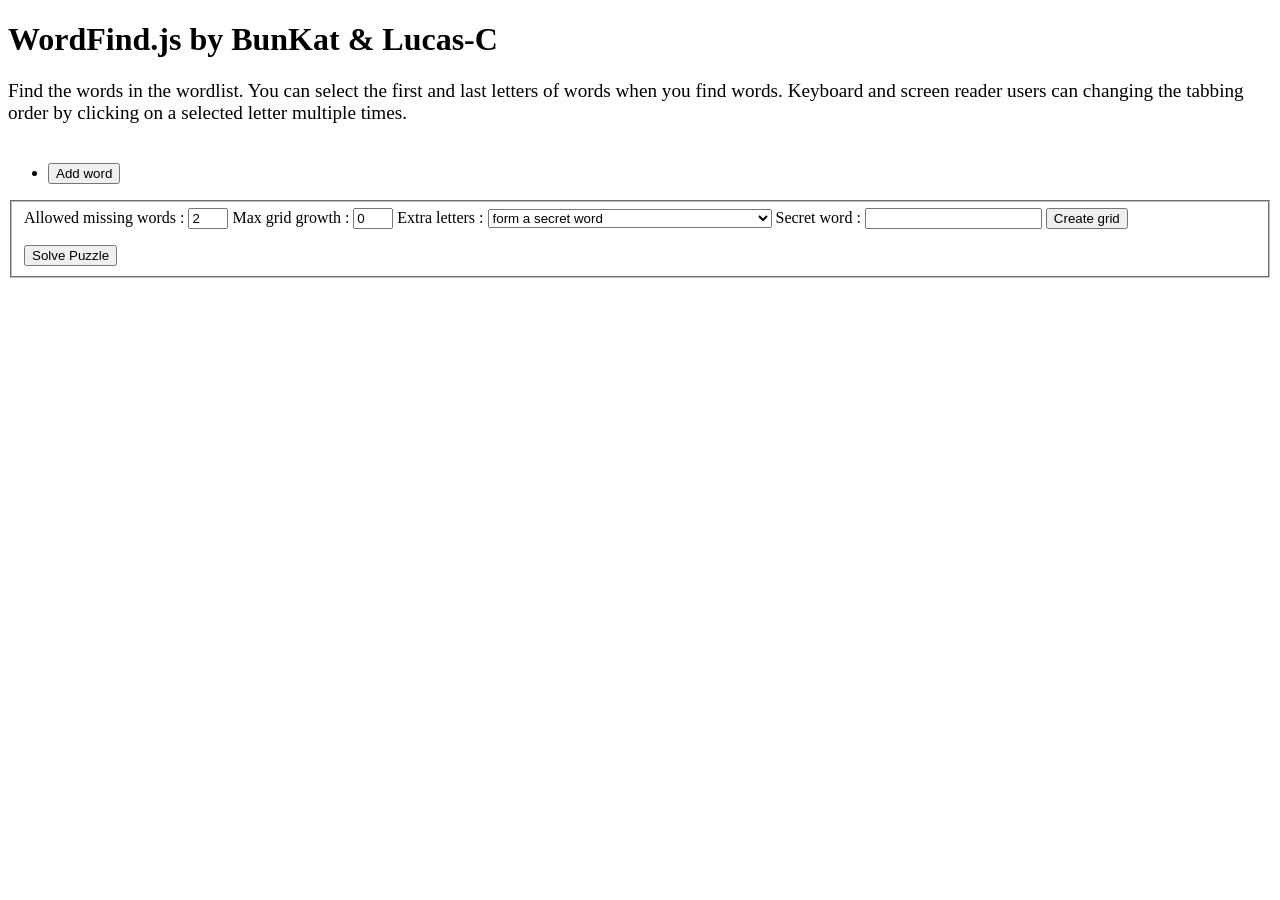
==== index.html @ c74b6279 "Initial commit." ====
<!DOCTYPE html>
<html>
<head>
    <meta charset="utf-8">
    <meta http-equiv="X-UA-Compatible" content="IE=edge">
    <meta name="viewport" content="width=device-width, initial-scale=1">
    <title>Word Find</title>
    <link rel="stylesheet" href="wordfind.css">
    <link rel="stylesheet" href="wordfind-table.css">
    <link rel="stylesheet" href="wordfind-a11y.css">
</head>
<body>
    <h1>WordFind.js by BunKat &amp; Lucas-C</h1>

    <div id="main" role="main">


        <p class="instructions" id="instructions">
            Find the words in the wordlist.  You can select the first and last letters of words when you find words.  
            Keyboard and screen reader users can changing the tabbing order by clicking on a selected letter multiple times.
        </p>
        <div role="group" aria-label="Puzzle" aria-describedby="instructions">
            <table>
                <thead class="sr-only">
                    <th scope="col"></th>
                    <th scope="col" id="col1">Column 1</th>
                    <th scope="col" id="col2">Column 2</th>
                    <th scope="col" id="col3">Column 3</th>
                    <th scope="col" id="col4">Column 4</th>
                    <th scope="col" id="col5">Column 5</th>
                    <th scope="col" id="col6">Column 6</th>
                    <th scope="col" id="col7">Column 7</th>
                </thead>
                <tbody id="puzzle">

                </tbody>
            </table>
        </div>
        <ul id="words">
            <li><button id="add-word">Add word</button></li>
        </ul>
        <fieldset id="controls">
            <label for="allowed-missing-words">Allowed missing words :
                <input id="allowed-missing-words" type="number" min="0" max="5" step="1" value="2">
            </label>
            <label for="max-grid-growth">Max grid growth :
                <input id="max-grid-growth" type="number" min="0" max="5" step="1" value="0">
            </label>
            <label for="extra-letters">Extra letters :
                <select id="extra-letters">
                    <option value="secret-word" selected>form a secret word</option>
                    <option value="none">none, allow blanks</option>
                    <option value="secret-word-plus-blanks">form a secret word but allow for extra blanks</option>
                    <option value="random">random</option>
                </select>
            </label>
            <label for="secret-word">Secret word :
                <input id="secret-word">
            </label>
            <button id="create-grid">Create grid</button>
            <p id="result-message"></p>
            <button id="solve">Solve Puzzle</button>
        </fieldset>
    </div>
    <div id="alert" aria-live="assertive" aria-atomic="true"></div>
    <script src="https://ajax.googleapis.com/ajax/libs/jquery/1.7.1/jquery.min.js"></script> 
    <script src="wordfind.js"></script> 
    <script src="wordfindgame.table.kb.mobile.navfocus.js"></script> 
    <script>
    /* Example words setup */
    [
        /*'adorable',
        'comique',
        'curieuse',
        'drole',
        'engagee',
        'enjouee',
        'fidele',
        'futee',
        'radieuse',
        'sensible',
        'sincere',*/
        'complex',
        'creative',
        'elegant',
        'farce',
        'jovial',
        'motive',
        'ordinate',
        'prudent',
        'news',
        'tender',
    ].map(word => WordFindGame.insertWordBefore($('#add-word').parent(), word));
    $('#secret-word').val('LAETITIA');

    /* Init */
    function recreate() {
        $('#result-message').removeClass();
        var fillBlanks, game;
        if ($('#extra-letters').val() === 'none') {
            fillBlanks = false;
        } else if ($('#extra-letters').val().startsWith('secret-word')) {
            fillBlanks = $('#secret-word').val();
        }
        try {
            game = new WordFindGame('#puzzle', {
                allowedMissingWords: +$('#allowed-missing-words').val(),
                maxGridGrowth: +$('#max-grid-growth').val(),
                fillBlanks: fillBlanks,
                allowExtraBlanks: ['none', 'secret-word-plus-blanks'].includes($('#extra-letters').val()),
                maxAttempts: 100,
                width: 12,
                height: 12
            });
        } catch (error) {
            $('#result-message').text(`😞 ${error}, try to specify less ones`).css({color: 'red'});
            throw(error);
            return;
        }
        wordfind.print(game);
        if (window.game) {
            var emptySquaresCount = WordFindGame.emptySquaresCount();
            $('#result-message').text(`😃 ${emptySquaresCount ? 'but there are empty squares' : ''}`).css({color: ''});
        }
        window.game = game;
    }
    recreate();

    /* Event listeners */
    $('#extra-letters').change((evt) => $('#secret-word').prop('disabled', !evt.target.value.startsWith('secret-word')));

    $('#add-word').click( () => WordFindGame.insertWordBefore($('#add-word').parent()));

    $('#create-grid').click(recreate);

    $('#solve').click(() => game.solve());
    </script>
</body>
</html>
---- wordfind-table.css ----
/* Table-based grid support */
#puzzle table { border-collapse: collapse; border: 0; }
#puzzle td { padding: 0; margin: 0; border: 0; }
#puzzle td > .puzzleSquare { display: inline-block; }
---- wordfind-a11y.css ----
/* Visually hidden but screen-reader accessible */
.sr-only {
  position: absolute !important;
  width: 1px; height: 1px;
  padding: 0; margin: -1px;
  overflow: hidden;
  clip: rect(0, 0, 1px, 1px);
  white-space: nowrap; border: 0;
}

button[tabindex="-1"][aria-hidden="true"] {
  opacity: 0.2;
}

button {
  position: relative;
  z-index: 0;
}

button:focus-visible {
  z-index: 1;
}

.instructions {
  font-size: 1.2rem;
  margin-bottom: 1.2rem;
}
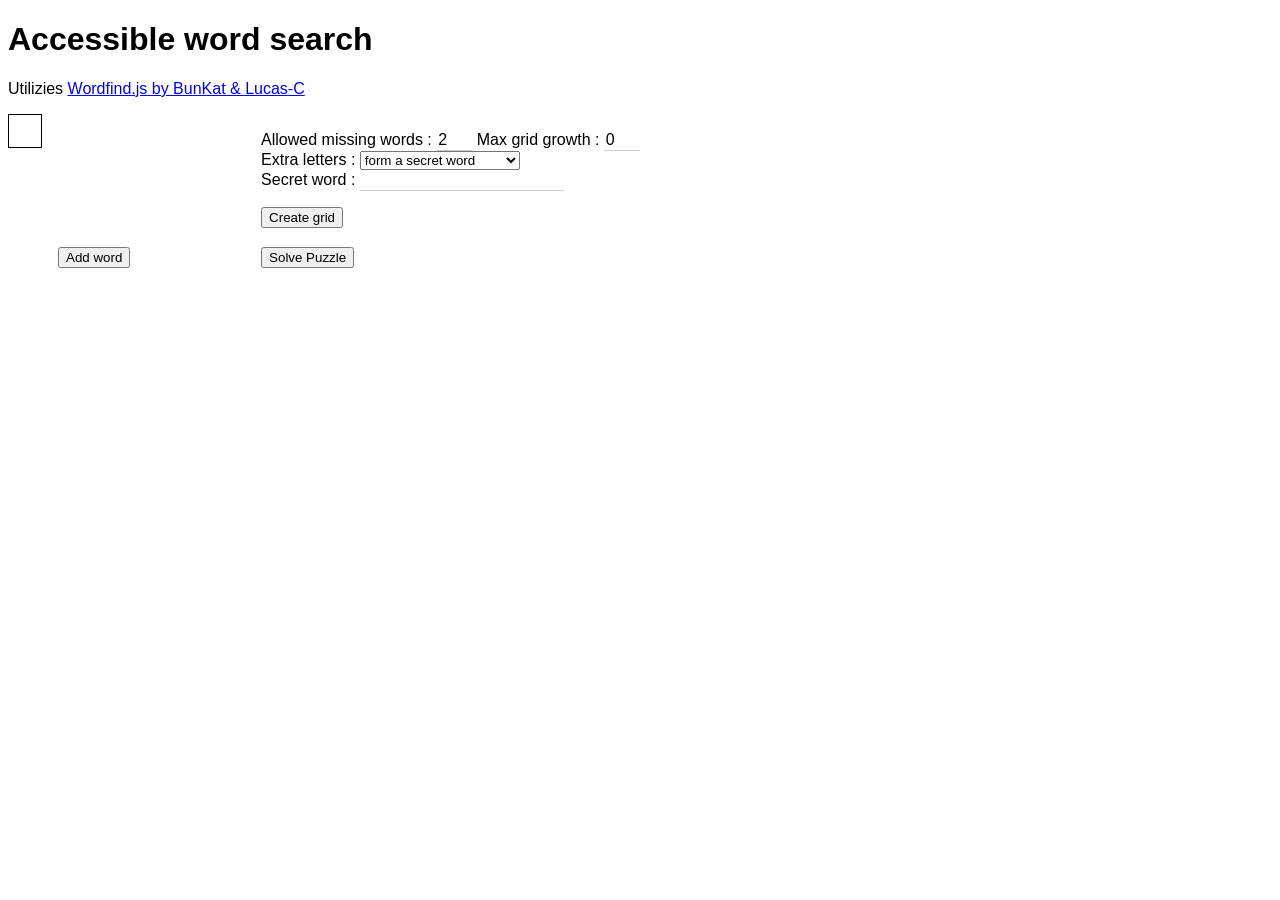
==== commit cb270205: "update to working version" ====
--- a/index.html
+++ b/index.html
@@ -5,37 +5,16 @@
     <meta http-equiv="X-UA-Compatible" content="IE=edge">
     <meta name="viewport" content="width=device-width, initial-scale=1">
     <title>Word Find</title>
-    <link rel="stylesheet" href="wordfind.css">
-    <link rel="stylesheet" href="wordfind-table.css">
-    <link rel="stylesheet" href="wordfind-a11y.css">
+    <link rel="stylesheet" type="text/css" href="css/wordfind.css">
+  <link rel="stylesheet" type="text/css" href="css/table.css">
 </head>
-<body>
-    <h1>WordFind.js by BunKat &amp; Lucas-C</h1>
-
-    <div id="main" role="main">
-
-
-        <p class="instructions" id="instructions">
-            Find the words in the wordlist.  You can select the first and last letters of words when you find words.  
-            Keyboard and screen reader users can changing the tabbing order by clicking on a selected letter multiple times.
-        </p>
-        <div role="group" aria-label="Puzzle" aria-describedby="instructions">
-            <table>
-                <thead class="sr-only">
-                    <th scope="col"></th>
-                    <th scope="col" id="col1">Column 1</th>
-                    <th scope="col" id="col2">Column 2</th>
-                    <th scope="col" id="col3">Column 3</th>
-                    <th scope="col" id="col4">Column 4</th>
-                    <th scope="col" id="col5">Column 5</th>
-                    <th scope="col" id="col6">Column 6</th>
-                    <th scope="col" id="col7">Column 7</th>
-                </thead>
-                <tbody id="puzzle">
-
-                </tbody>
-            </table>
-        </div>
+<body role="main">
+    <h1>Accessible word search</h1>
+    <p>
+      Utilizies <a href="https://github.com/julie-gabler/wordfind-original/blob/master/wordfindgame.js">Wordfind.js by BunKat &amp; Lucas-C</a>
+    </p>
+    <div class="word-search-wrapper">
+        <div id="puzzle"></div>
         <ul id="words">
             <li><button id="add-word">Add word</button></li>
         </ul>
@@ -62,10 +41,10 @@
             <button id="solve">Solve Puzzle</button>
         </fieldset>
     </div>
-    <div id="alert" aria-live="assertive" aria-atomic="true"></div>
-    <script src="https://ajax.googleapis.com/ajax/libs/jquery/1.7.1/jquery.min.js"></script> 
-    <script src="wordfind.js"></script> 
-    <script src="wordfindgame.table.kb.mobile.navfocus.js"></script> 
+
+    <script type="text/javascript" src="https://ajax.googleapis.com/ajax/libs/jquery/1.7.1/jquery.min.js"></script> 
+    <script type="text/javascript" src="js/wordfind.js"></script> 
+    <script type="text/javascript" src="js/wordfindgame.js"></script> 
     <script>
     /* Example words setup */
     [
@@ -80,16 +59,16 @@
         'radieuse',
         'sensible',
         'sincere',*/
-        'complex',
+        'complice',
         'creative',
-        'elegant',
-        'farce',
-        'jovial',
-        'motive',
-        'ordinate',
-        'prudent',
-        'news',
-        'tender',
+        'elegante',
+        'farceuse',
+        'joviale',
+        'motivee',
+        'ordonnee',
+        'prudente',
+        'sexy',
+        'tendre',
     ].map(word => WordFindGame.insertWordBefore($('#add-word').parent(), word));
     $('#secret-word').val('LAETITIA');
 
@@ -109,12 +88,9 @@
                 fillBlanks: fillBlanks,
                 allowExtraBlanks: ['none', 'secret-word-plus-blanks'].includes($('#extra-letters').val()),
                 maxAttempts: 100,
-                width: 12,
-                height: 12
             });
         } catch (error) {
             $('#result-message').text(`😞 ${error}, try to specify less ones`).css({color: 'red'});
-            throw(error);
             return;
         }
         wordfind.print(game);
--- a/css/wordfind.css
+++ b/css/wordfind.css
@@ -0,0 +1,149 @@
+/**
+* Wordfind.js 0.0.1
+* (c) 2012 Bill, BunKat LLC.
+* Wordfind is freely distributable under the MIT license.
+* For all details and documentation:
+*     http://github.com/bunkat/wordfind
+*/
+
+body {
+  font: 1em Arial;
+}
+
+.word-search-wrapper {
+  margin: 0 auto;
+  max-width: 80rem;
+  text-align: center; /* to center #puzzle on small devices */
+}
+@media only screen and (min-width: 600px) {
+  .word-search-wrapper{
+    text-align: left;
+  }
+}
+
+/**
+* Styles for the puzzle
+*/
+#puzzle {
+  display: inline-block;
+  border: 1px solid black;
+  padding: 3vw;
+}
+
+#puzzle > div { /* rows */
+  width: 100%;
+  margin: 0 auto;
+}
+
+/* style for each square in the puzzle */
+.puzzleSquare {
+  height: 7vw;
+  width: 7vw;
+  text-transform: uppercase;
+  background-color: white;
+  border: 0;
+  font: 5vw sans-serif;
+}
+@media only screen and (min-width: 600px) {
+  #puzzle {
+    float: left;
+    padding: 1rem;
+  }
+  .puzzleSquare {
+    height: 3.5rem;
+    width: 3.5rem;
+    font: 2.5rem sans-serif;
+  }
+}
+
+button::-moz-focus-inner {
+  border: 0;
+}
+
+/* indicates when a square has been selected */
+#puzzle .selected {
+  background-color: orange;
+}
+
+/* indicates that the square is part of a word that has been found */ 
+#puzzle .found {
+  background-color: blue;
+  color: white;
+}
+
+#puzzle .solved {
+  background-color: purple;
+  color: white;
+}
+
+/* indicates that all words have been found */
+#puzzle .complete {
+  background-color: green;
+}
+
+/**
+* Styles for the word list
+*/
+#words {
+  display: inline-block;
+  max-width: 30rem;
+  padding: 1em;
+  list-style-type: none;
+  text-align: left;
+}
+@media only screen and (min-width: 600px) {
+  #words {
+    -moz-column-count: 2;
+    -webkit-column-count: 2;
+    column-count: 2;
+    column-gap: 20px;
+  }
+}
+
+#words li {
+  padding: 3px 0;
+  font: 1em sans-serif;
+}
+
+/* indicates that the word has been found */
+.wordFound {
+  text-decoration: line-through;
+  color: gray;
+}
+
+/**
+* Styles for the controls
+*/
+#controls {
+  display: inline-block;
+  max-width: 30rem;
+  padding: 1em;
+  border: none;
+  text-align: left;
+}
+label {
+  white-space: nowrap;
+  margin-top: 1em;
+}
+input {
+  border: none;
+  border-bottom: 1px solid #ccc;
+  font-size: 1em;
+}
+input[type="number"] {
+  width: 2rem;
+}
+select {
+  max-width: 10rem;
+}
+#create-grid, #solve {
+  display: block;
+  margin-top: 1rem;
+}
+#secret-word {
+  text-transform: uppercase;
+}
+
+#result-message {
+  font-size: 1.2em;
+}
--- a/css/table.css
+++ b/css/table.css
@@ -0,0 +1,11 @@
+
+/* Table-based grid support */
+#puzzle table {
+    border-collapse: collapse; border: 0;
+}
+#puzzle td {
+    padding: 0; margin: 0; border: 0;
+}
+#puzzle td > .puzzleSquare {
+    display: inline-block;
+}
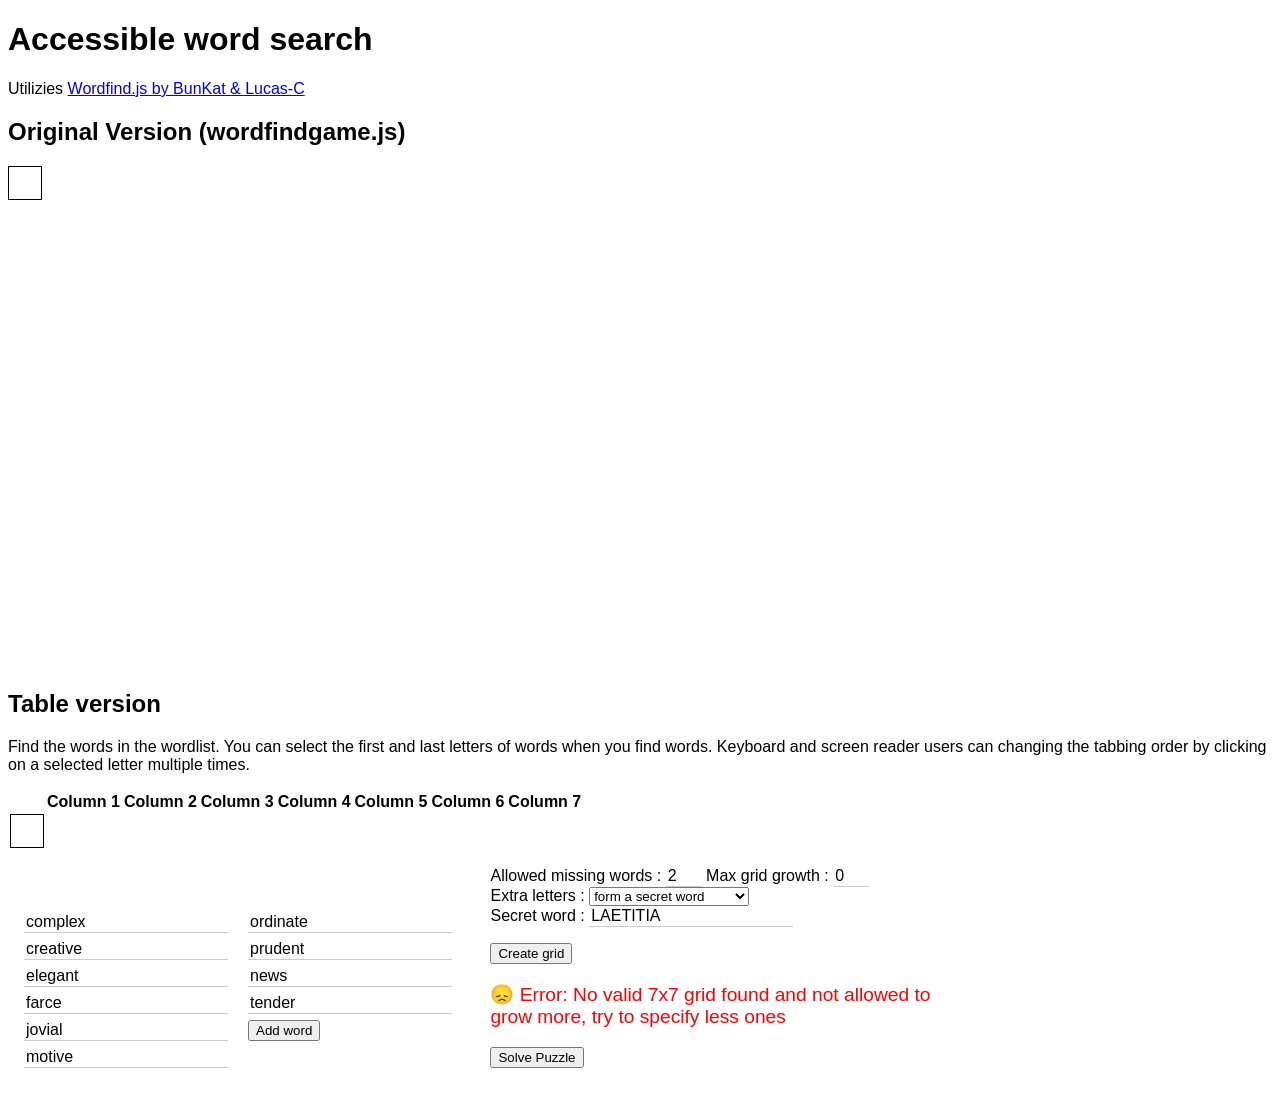
==== commit 3cb5e252: "update to show original and updates" ====
--- a/index.html
+++ b/index.html
@@ -14,7 +14,35 @@
       Utilizies <a href="https://github.com/julie-gabler/wordfind-original/blob/master/wordfindgame.js">Wordfind.js by BunKat &amp; Lucas-C</a>
     </p>
     <div class="word-search-wrapper">
-        <div id="puzzle"></div>
+        <div class="original-wrapper">
+            <h2>Original Version (wordfindgame.js)</h2>
+            <div id="puzzle-original"></div>
+        </div>
+        <div class="table-wrapper">
+            <h2>Table version</h2>
+            <p class="instructions" id="instructions">
+                Find the words in the wordlist.  You can select the first and last letters of words when you find words.  
+                Keyboard and screen reader users can changing the tabbing order by clicking on a selected letter multiple times.
+            </p>
+            <div role="group" aria-label="Puzzle" aria-describedby="instructions">
+            <table>
+                <thead class="sr-only">
+                    <th scope="col"></th>
+                    <th scope="col" id="col1">Column 1</th>
+                    <th scope="col" id="col2">Column 2</th>
+                    <th scope="col" id="col3">Column 3</th>
+                    <th scope="col" id="col4">Column 4</th>
+                    <th scope="col" id="col5">Column 5</th>
+                    <th scope="col" id="col6">Column 6</th>
+                    <th scope="col" id="col7">Column 7</th>
+                </thead>
+                <tbody id="puzzle-table">
+
+                </tbody>
+            </table>
+        </div>
+    </div>
+
         <ul id="words">
             <li><button id="add-word">Add word</button></li>
         </ul>
@@ -59,16 +87,16 @@
         'radieuse',
         'sensible',
         'sincere',*/
-        'complice',
+        'complex',
         'creative',
-        'elegante',
-        'farceuse',
-        'joviale',
-        'motivee',
-        'ordonnee',
-        'prudente',
-        'sexy',
-        'tendre',
+        'elegant',
+        'farce',
+        'jovial',
+        'motive',
+        'ordinate',
+        'prudent',
+        'news',
+        'tender',
     ].map(word => WordFindGame.insertWordBefore($('#add-word').parent(), word));
     $('#secret-word').val('LAETITIA');
 
@@ -82,7 +110,7 @@
             fillBlanks = $('#secret-word').val();
         }
         try {
-            game = new WordFindGame('#puzzle', {
+            game = new WordFindGame('#puzzle-original', {
                 allowedMissingWords: +$('#allowed-missing-words').val(),
                 maxGridGrowth: +$('#max-grid-growth').val(),
                 fillBlanks: fillBlanks,
--- a/css/wordfind.css
+++ b/css/wordfind.css
@@ -24,13 +24,18 @@
 /**
 * Styles for the puzzle
 */
-#puzzle {
+.table-wrapper {
+  margin-top: 34em;
+}
+
+#puzzle-original, #puzzle-table {
   display: inline-block;
   border: 1px solid black;
   padding: 3vw;
 }
 
-#puzzle > div { /* rows */
+#puzzle-original > div,
+#puzzle-table > div { /* rows */
   width: 100%;
   margin: 0 auto;
 }
@@ -45,7 +50,7 @@
   font: 5vw sans-serif;
 }
 @media only screen and (min-width: 600px) {
-  #puzzle {
+  #puzzle-original, #puzzle-table {
     float: left;
     padding: 1rem;
   }
@@ -61,23 +66,23 @@
 }
 
 /* indicates when a square has been selected */
-#puzzle .selected {
+#puzzle-original .selected, #puzzle-table .selected {
   background-color: orange;
 }
 
 /* indicates that the square is part of a word that has been found */ 
-#puzzle .found {
+#puzzle-original .found, #puzzle-table .found {
   background-color: blue;
   color: white;
 }
 
-#puzzle .solved {
+#puzzle-original .solved, #puzzle-table .solved {
   background-color: purple;
   color: white;
 }
 
 /* indicates that all words have been found */
-#puzzle .complete {
+#puzzle-original .complete, #puzzle-table .complete {
   background-color: green;
 }
 
@@ -146,4 +151,6 @@
 
 #result-message {
   font-size: 1.2em;
-}+}
+
+.original-wrapper {}
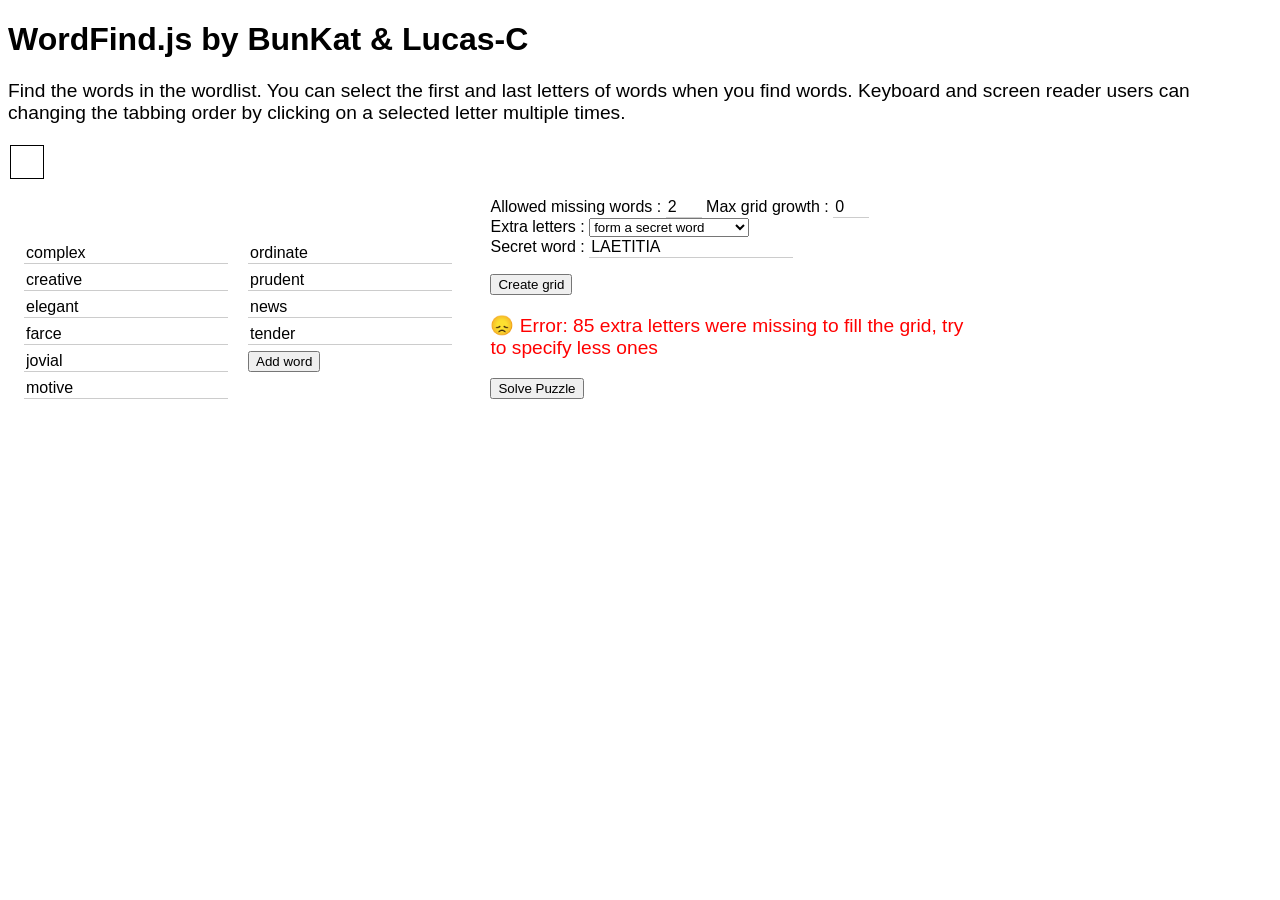
==== commit a6839e60: "add kb support for selecting a word horizontally" ====
--- a/index.html
+++ b/index.html
@@ -5,26 +5,21 @@
     <meta http-equiv="X-UA-Compatible" content="IE=edge">
     <meta name="viewport" content="width=device-width, initial-scale=1">
     <title>Word Find</title>
-    <link rel="stylesheet" type="text/css" href="css/wordfind.css">
-  <link rel="stylesheet" type="text/css" href="css/table.css">
+    <link rel="stylesheet" href="css/wordfind.css">
+    <link rel="stylesheet" href="css/table.css">
+    <link rel="stylesheet" href="css/a11y.css">
 </head>
-<body role="main">
-    <h1>Accessible word search</h1>
-    <p>
-      Utilizies <a href="https://github.com/julie-gabler/wordfind-original/blob/master/wordfindgame.js">Wordfind.js by BunKat &amp; Lucas-C</a>
-    </p>
-    <div class="word-search-wrapper">
-        <div class="original-wrapper">
-            <h2>Original Version (wordfindgame.js)</h2>
-            <div id="puzzle-original"></div>
-        </div>
-        <div class="table-wrapper">
-            <h2>Table version</h2>
-            <p class="instructions" id="instructions">
-                Find the words in the wordlist.  You can select the first and last letters of words when you find words.  
-                Keyboard and screen reader users can changing the tabbing order by clicking on a selected letter multiple times.
-            </p>
-            <div role="group" aria-label="Puzzle" aria-describedby="instructions">
+<body>
+    <h1>WordFind.js by BunKat &amp; Lucas-C</h1>
+
+    <div id="main" role="main">
+
+
+        <p class="instructions" id="instructions">
+            Find the words in the wordlist.  You can select the first and last letters of words when you find words.  
+            Keyboard and screen reader users can changing the tabbing order by clicking on a selected letter multiple times.
+        </p>
+        <div role="group" aria-label="Puzzle" aria-describedby="instructions">
             <table>
                 <thead class="sr-only">
                     <th scope="col"></th>
@@ -36,13 +31,11 @@
                     <th scope="col" id="col6">Column 6</th>
                     <th scope="col" id="col7">Column 7</th>
                 </thead>
-                <tbody id="puzzle-table">
+                <tbody id="puzzle">
 
                 </tbody>
             </table>
         </div>
-    </div>
-
         <ul id="words">
             <li><button id="add-word">Add word</button></li>
         </ul>
@@ -69,10 +62,10 @@
             <button id="solve">Solve Puzzle</button>
         </fieldset>
     </div>
-
-    <script type="text/javascript" src="https://ajax.googleapis.com/ajax/libs/jquery/1.7.1/jquery.min.js"></script> 
-    <script type="text/javascript" src="js/wordfind.js"></script> 
-    <script type="text/javascript" src="js/wordfindgame.js"></script> 
+    <div id="alert" aria-live="assertive" aria-atomic="true"></div>
+    <script src="https://ajax.googleapis.com/ajax/libs/jquery/1.7.1/jquery.min.js"></script> 
+    <script src="js/wordfind.js"></script> 
+    <script src="js/wordfindgame.table.kb.js"></script> 
     <script>
     /* Example words setup */
     [
@@ -110,15 +103,18 @@
             fillBlanks = $('#secret-word').val();
         }
         try {
-            game = new WordFindGame('#puzzle-original', {
+            game = new WordFindGame('#puzzle', {
                 allowedMissingWords: +$('#allowed-missing-words').val(),
                 maxGridGrowth: +$('#max-grid-growth').val(),
                 fillBlanks: fillBlanks,
                 allowExtraBlanks: ['none', 'secret-word-plus-blanks'].includes($('#extra-letters').val()),
                 maxAttempts: 100,
+                width: 12,
+                height: 12
             });
         } catch (error) {
             $('#result-message').text(`😞 ${error}, try to specify less ones`).css({color: 'red'});
+            throw(error);
             return;
         }
         wordfind.print(game);
--- a/css/wordfind.css
+++ b/css/wordfind.css
@@ -24,18 +24,13 @@
 /**
 * Styles for the puzzle
 */
-.table-wrapper {
-  margin-top: 34em;
-}
-
-#puzzle-original, #puzzle-table {
+#puzzle {
   display: inline-block;
   border: 1px solid black;
   padding: 3vw;
 }
 
-#puzzle-original > div,
-#puzzle-table > div { /* rows */
+#puzzle > div { /* rows */
   width: 100%;
   margin: 0 auto;
 }
@@ -50,7 +45,7 @@
   font: 5vw sans-serif;
 }
 @media only screen and (min-width: 600px) {
-  #puzzle-original, #puzzle-table {
+  #puzzle {
     float: left;
     padding: 1rem;
   }
@@ -66,23 +61,23 @@
 }
 
 /* indicates when a square has been selected */
-#puzzle-original .selected, #puzzle-table .selected {
+#puzzle .selected {
   background-color: orange;
 }
 
 /* indicates that the square is part of a word that has been found */ 
-#puzzle-original .found, #puzzle-table .found {
+#puzzle .found {
   background-color: blue;
   color: white;
 }
 
-#puzzle-original .solved, #puzzle-table .solved {
+#puzzle .solved {
   background-color: purple;
   color: white;
 }
 
 /* indicates that all words have been found */
-#puzzle-original .complete, #puzzle-table .complete {
+#puzzle .complete {
   background-color: green;
 }
 
@@ -151,6 +146,4 @@
 
 #result-message {
   font-size: 1.2em;
-}
-
-.original-wrapper {}+}
--- a/css/a11y.css
+++ b/css/a11y.css
@@ -0,0 +1,28 @@
+
+/* Visually hidden but screen-reader accessible */
+.sr-only {
+  position: absolute !important;
+  width: 1px; height: 1px;
+  padding: 0; margin: -1px;
+  overflow: hidden;
+  clip: rect(0, 0, 1px, 1px);
+  white-space: nowrap; border: 0;
+}
+
+button[tabindex="-1"][aria-hidden="true"] {
+  opacity: 0.2;
+}
+
+button {
+  position: relative;
+  z-index: 0;
+}
+
+button:focus-visible {
+  z-index: 1;
+}
+
+.instructions {
+  font-size: 1.2rem;
+  margin-bottom: 1.2rem;
+}
